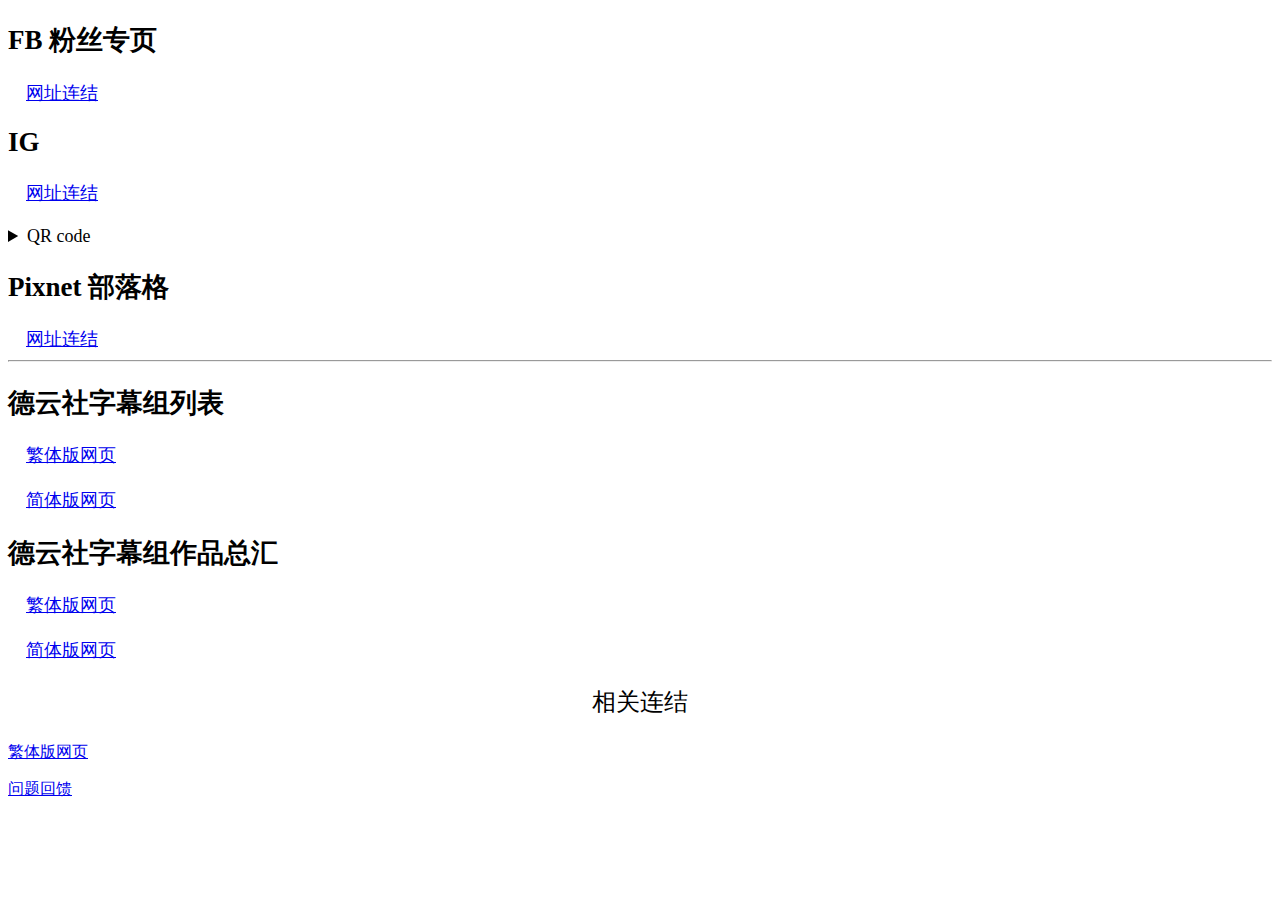
==== simplify.html @ 83bee55c "Add files via upload" ====
<!DOCTYPE html>

<html lang="en">

<head>
    <meta charset="UTF-8">
    <meta name="viewport" content="width=device-width, initial-scale=1.0">
    <meta http-equiv="X-UA-Compatible" content="ie=edge">

    <script src="https://cdnjs.cloudflare.com/ajax/libs/p5.js/0.5.9/p5.min.js"></script>
    <script src="https://cdnjs.cloudflare.com/ajax/libs/p5.js/0.5.9/addons/p5.dom.min.js"></script>
    <script src="https://cdnjs.cloudflare.com/ajax/libs/p5.js/0.5.9/addons/p5.sound.min.js"></script>
    <script src="https://www.gstatic.com/firebasejs/4.9.1/firebase.js"></script>
    <script src="https://ajax.googleapis.com/ajax/libs/jquery/3.3.1/jquery.min.js"></script>

    <link href="style.css" rel="stylesheet" type="text/css">

    <script src="main.js"></script>

    <title>火德云官逢道泰</title>
</head>

<body>

  <font size="4">
    <h2 align="left">FB 粉丝专页</h2>
      &nbsp;&nbsp;&nbsp;&nbsp;<a href="https://www.facebook.com/DYS.randompost" target="_blank">网址连结</a>

    <h2 align="left">IG</h2>
      &nbsp;&nbsp;&nbsp;&nbsp;<a href="https://instagram.com/b.pseudomallei?utm_medium=copy_link" target="_blank">网址连结</a>
      <br></br>
      <details>
        <summary>QR code</summary>
        <img src="https://raw.githubusercontent.com/Celine10811020/DYS/main/IG_QR_code.png" />
      </details>

      <h2 align="left">Pixnet 部落格</h2>
        &nbsp;&nbsp;&nbsp;&nbsp;<a href="https://dys0727.pixnet.net/blog?utm_source=PIXNET&utm_medium=navbar&utm_term=my_blog" target="_blank">网址连结</a>

    <hr>

    <h2 align="left">德云社字幕组列表</h2>
      &nbsp;&nbsp;&nbsp;&nbsp;<a href="https://celine10811020.github.io/DYS.zimuzu/" target="_blank">繁体版网页</a>
      <br></br>
      &nbsp;&nbsp;&nbsp;&nbsp;<a href="https://celine10811020.github.io/DYS.zimuzu/simplify" target="_blank">简体版网页</a>

    <h2 align="left">德云社字幕组作品总汇</h2>
      &nbsp;&nbsp;&nbsp;&nbsp;<a href="https://celine10811020.github.io/DYS.zimuzu.works/" target="_blank">繁体版网页</a>
      <br></br>
      &nbsp;&nbsp;&nbsp;&nbsp;<a href="https://celine10811020.github.io/DYS.zimuzu.works/simplify" target="_blank">简体版网页</a>

  </font>


  <div id="blank">
  </div>

  <div id="information">
    <font size="5">
      <p align="center"> 相关连结 </p>
    </font>
      <p> <a href="https://celine10811020.github.io/DYS" target="_blank"> 繁体版网页 </a> </p>
      <p> <a href="https://forms.gle/2rAuiyWCNfwjpoym7" target="_blank"> 问题回馈 </a> </p>
  </div>

</body>

</html>
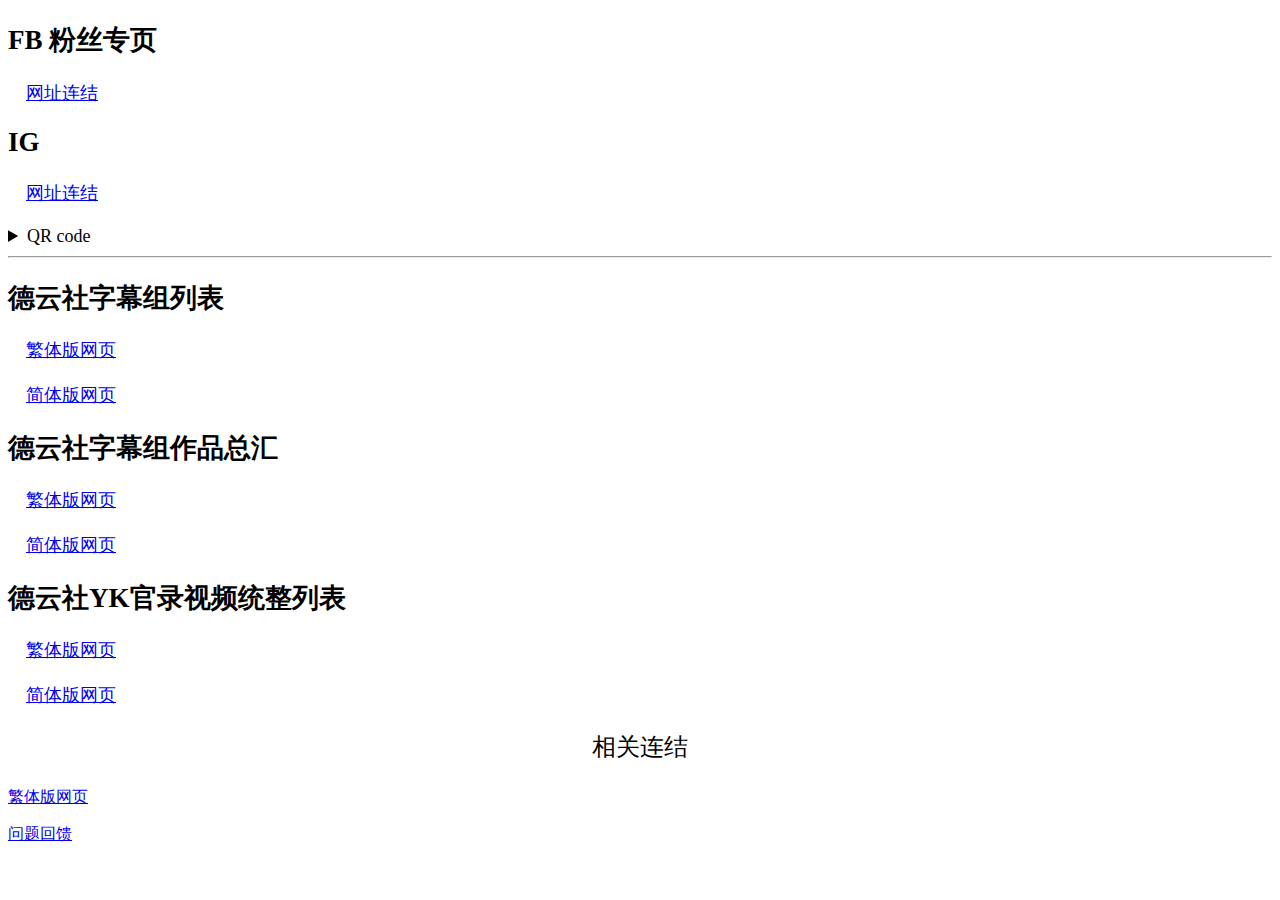
==== commit 24f5a482: "Update simplify.html" ====
--- a/simplify.html
+++ b/simplify.html
@@ -33,10 +33,10 @@
         <summary>QR code</summary>
         <img src="https://raw.githubusercontent.com/Celine10811020/DYS/main/IG_QR_code.png" />
       </details>
-
+<!--
       <h2 align="left">Pixnet 部落格</h2>
         &nbsp;&nbsp;&nbsp;&nbsp;<a href="https://dys0727.pixnet.net/blog?utm_source=PIXNET&utm_medium=navbar&utm_term=my_blog" target="_blank">网址连结</a>
-
+-->
     <hr>
 
     <h2 align="left">德云社字幕组列表</h2>
@@ -48,6 +48,11 @@
       &nbsp;&nbsp;&nbsp;&nbsp;<a href="https://celine10811020.github.io/DYS.zimuzu.works/" target="_blank">繁体版网页</a>
       <br></br>
       &nbsp;&nbsp;&nbsp;&nbsp;<a href="https://celine10811020.github.io/DYS.zimuzu.works/simplify" target="_blank">简体版网页</a>
+
+    <h2 align="left">德云社YK官录视频统整列表</h2>
+      &nbsp;&nbsp;&nbsp;&nbsp;<a href="https://celine10811020.github.io/YK.video" target="_blank">繁体版网页</a>
+      <br></br>
+      &nbsp;&nbsp;&nbsp;&nbsp;<a href="https://celine10811020.github.io/YK.video/simplify" target="_blank">简体版网页</a>
 
   </font>
 
